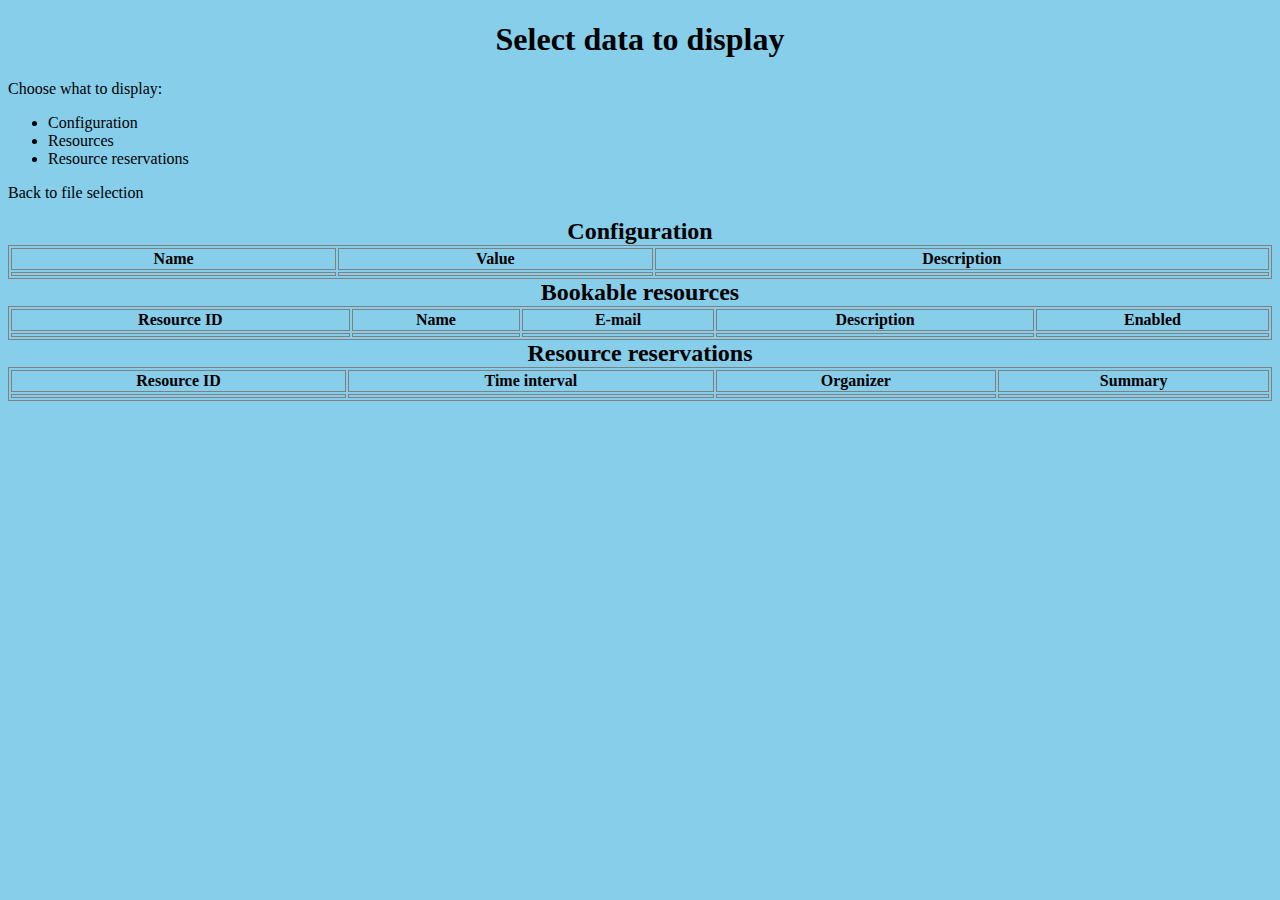
==== src/main/resources/templates/choose.html @ d47927cd "Make organizer a link and add "mailto:" to the e-mail, if not present" ====
<!DOCTYPE html>
<html xmlns:th="http://www.thymeleaf.org" lang="en">
<head profile="http://www.w3.org/2005/10/profile">
<!-- 
Copyright (C) 2022 Bogdan 'bogdro' Drozdowski, bogdro (at) users . sourceforge . net

This file is part of Meqaris (Meeting Equipment and Room Invitation System),
 software that allows booking meeting rooms and other resources using
 e-mail invitations.
Meqaris homepage: https://meqaris.sourceforge.io/

 This program is free software: you can redistribute it and/or modify
 it under the terms of the GNU Affero General Public License as published by
 the Free Software Foundation, either version 3 of the License, or
 (at your option) any later version.

 This program is distributed in the hope that it will be useful,
 but WITHOUT ANY WARRANTY; without even the implied warranty of
 MERCHANTABILITY or FITNESS FOR A PARTICULAR PURPOSE.  See the
 GNU Affero General Public License for more details.

 You should have received a copy of the GNU Affero General Public License
 along with this program.  If not, see <http://www.gnu.org/licenses/>.
-->
<meta http-equiv="Content-Type" content="text/html; charset=UTF-8" />
<meta http-equiv="Content-Language" content="en" />
<meta http-equiv="Content-Style-Type" content="text/css" />
<link rel="stylesheet" type="text/css"
	href="../static/rsrc/meqaris.css" th:href="@{/rsrc/meqaris.css}" />
<link rel="icon" type="image/svg+xml"
	href="../static/rsrc/meqaris-icon.svg" th:href="@{/rsrc/meqaris-icon.svg}">

<title>Choose what to display - Meqaris Web UI</title>

<meta name="Author" content="Bogdan Drozdowski" />
<meta name="Language" content="en" />
</head>
<body>
	<h1 class="c">Select data to display</h1>

<p>
Choose what to display:
</p>
<ul>
	<li><a th:href="${(#mvc.url('CC#choicePageGet').arg(0,chooser.FORM_PARAM_NAME_CONFIG)).build()}"
		hreflang="en">Configuration</a></li>
	<li><a th:href="${(#mvc.url('CC#choicePageGet').arg(0,chooser.FORM_PARAM_NAME_RESOURCES)).build()}"
		hreflang="en">Resources</a></li>
	<li><a th:href="${(#mvc.url('CC#choicePageGet').arg(0,chooser.FORM_PARAM_NAME_RESERVATIONS)).build()}"
		hreflang="en">Resource reservations</a></li>
</ul>
<p>
<a th:href="${(#mvc.url('IC#indexPage')).build()}" hreflang="en">Back to file selection</a>
</p>
<div th:unless="${#lists.isEmpty(__${chooser.ATTR_CONFIG}__)}">
	<table>
		<caption>Configuration</caption>
		<thead>
			<tr>
				<th>Name</th>
				<th>Value</th>
				<th>Description</th>
			</tr>
		</thead>
		<tbody>
			<tr th:each="c : ${__${chooser.ATTR_CONFIG}__}">
				<td th:text="${c.c_name}"></td>
				<td th:text="${c.c_value}"></td>
				<td th:text="${c.c_description}"></td>
			</tr>
		</tbody>
	</table>
</div>
<div th:unless="${#lists.isEmpty(__${chooser.ATTR_RES}__)}">
	<table>
		<caption>Bookable resources</caption>
		<thead>
			<tr>
				<th>Resource ID</th>
				<th>Name</th>
				<th>E-mail</th>
				<th>Description</th>
				<th>Enabled</th>
			</tr>
		</thead>
		<tbody>
			<tr th:each="r : ${__${chooser.ATTR_RES}__}">
				<td th:text="${r.r_id}"></td>
				<td th:text="${r.r_name}"></td>
				<td th:text="${r.r_email}"></td>
				<td th:text="${r.r_description}"></td>
				<td th:text="${r.r_enabled}"></td>
			</tr>
		</tbody>
	</table>
</div>
<div th:unless="${#lists.isEmpty(__${chooser.ATTR_RES_RESERV}__)}">
	<table>
		<caption>Resource reservations</caption>
		<thead>
			<tr>
				<th>Resource ID</th>
				<th>Time interval</th>
				<th>Organizer</th>
				<th>Summary</th>
			</tr>
		</thead>
		<tbody>
			<tr th:each="rr : ${__${chooser.ATTR_RES_RESERV}__}">
				<td th:text="${rr.rr_r_id}"></td>
				<td th:text="${rr.rr_interval}"></td>
				<td>
					<a href="mailto:" th:if="${rr.rr_organiser.startsWith('mailto:')}"
						th:text="${rr.rr_organiser}" th:href="${rr.rr_organiser}"></a>
					<a href="mailto:" th:if="${not rr.rr_organiser.startsWith('mailto:')}"
						th:text="${rr.rr_organiser}" th:href="'mailto:' + ${rr.rr_organiser}"></a>
				</td>
				<td th:text="${rr.rr_summary}"></td>
			</tr>
		</tbody>
	</table>
</div>
</body>
</html>
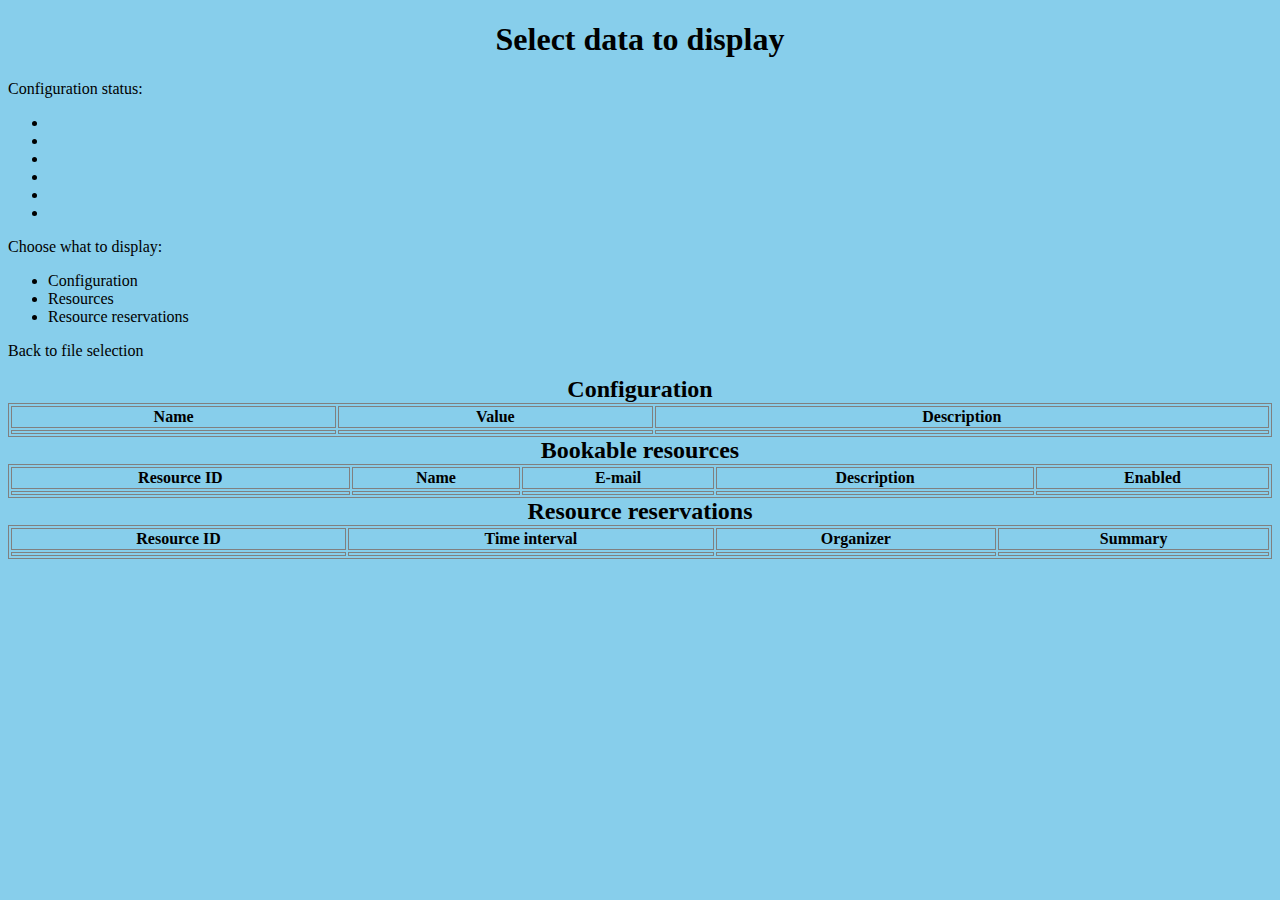
==== commit 6ea6af63: "Display configuration status" ====
--- a/src/main/resources/templates/choose.html
+++ b/src/main/resources/templates/choose.html
@@ -38,6 +38,17 @@
 <body>
 	<h1 class="c">Select data to display</h1>
 
+<p th:unless="${#lists.isEmpty(status)}">
+Configuration status:
+</p>
+<ul th:unless="${#lists.isEmpty(status)}">
+ <li th:text="${status.cfgFileMsg}"></li>
+ <li th:text="${status.cfgMsg}"></li>
+ <li th:text="${status.log4PerlFileMsg}"></li>
+ <li th:text="${status.sqlDirMsg}"></li>
+ <li th:text="${status.lockDirMsg}"></li>
+ <li th:text="${status.dbConnMsg}"></li>
+</ul>
 <p>
 Choose what to display:
 </p>
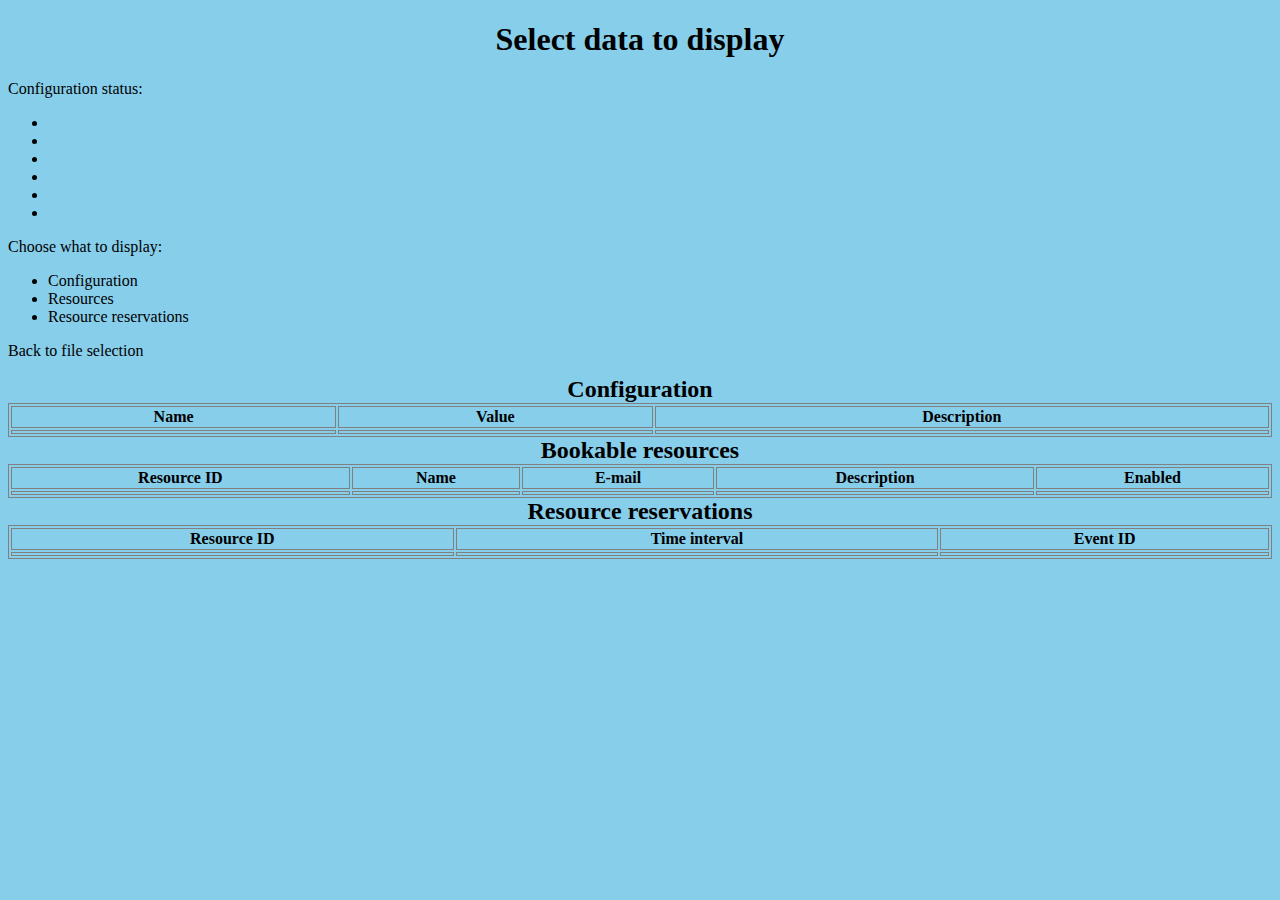
==== commit 37b34605: "Update web page after db changes" ====
--- a/src/main/resources/templates/choose.html
+++ b/src/main/resources/templates/choose.html
@@ -112,21 +112,14 @@
 			<tr>
 				<th>Resource ID</th>
 				<th>Time interval</th>
-				<th>Organizer</th>
-				<th>Summary</th>
+				<th>Event ID</th>
 			</tr>
 		</thead>
 		<tbody>
 			<tr th:each="rr : ${__${chooser.ATTR_RES_RESERV}__}">
 				<td th:text="${rr.rr_r_id}"></td>
 				<td th:text="${rr.rr_interval}"></td>
-				<td>
-					<a href="mailto:" th:if="${rr.rr_organiser.startsWith('mailto:')}"
-						th:text="${rr.rr_organiser}" th:href="${rr.rr_organiser}"></a>
-					<a href="mailto:" th:if="${not rr.rr_organiser.startsWith('mailto:')}"
-						th:text="${rr.rr_organiser}" th:href="'mailto:' + ${rr.rr_organiser}"></a>
-				</td>
-				<td th:text="${rr.rr_summary}"></td>
+				<td th:text="${rr.rr_e_id}"></td>
 			</tr>
 		</tbody>
 	</table>
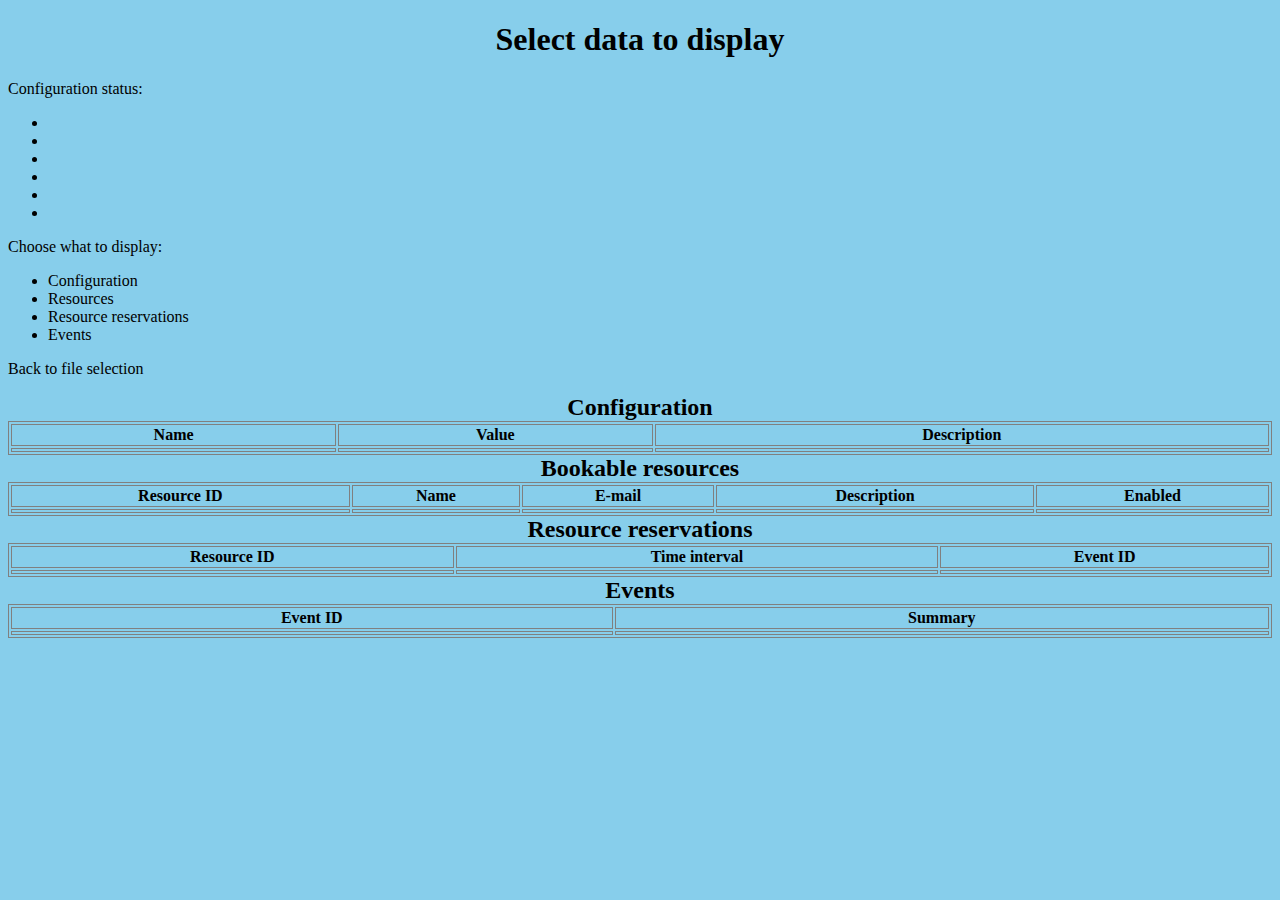
==== commit 26b6d1df: "Add events to display" ====
--- a/src/main/resources/templates/choose.html
+++ b/src/main/resources/templates/choose.html
@@ -59,6 +59,8 @@
 		hreflang="en">Resources</a></li>
 	<li><a th:href="${(#mvc.url('CC#choicePageGet').arg(0,chooser.FORM_PARAM_NAME_RESERVATIONS)).build()}"
 		hreflang="en">Resource reservations</a></li>
+	<li><a th:href="${(#mvc.url('CC#choicePageGet').arg(0,chooser.FORM_PARAM_NAME_EVENTS)).build()}"
+		hreflang="en">Events</a></li>
 </ul>
 <p>
 <a th:href="${(#mvc.url('IC#indexPage')).build()}" hreflang="en">Back to file selection</a>
@@ -124,5 +126,22 @@
 		</tbody>
 	</table>
 </div>
+<div th:unless="${#lists.isEmpty(__${chooser.ATTR_EVENTS}__)}">
+	<table>
+		<caption>Events</caption>
+		<thead>
+			<tr>
+				<th>Event ID</th>
+				<th>Summary</th>
+			</tr>
+		</thead>
+		<tbody>
+			<tr th:each="ev : ${__${chooser.ATTR_EVENTS}__}">
+				<td th:text="${ev.e_id}"></td>
+				<td th:text="${ev.e_summary}"></td>
+			</tr>
+		</tbody>
+	</table>
+</div>
 </body>
 </html>
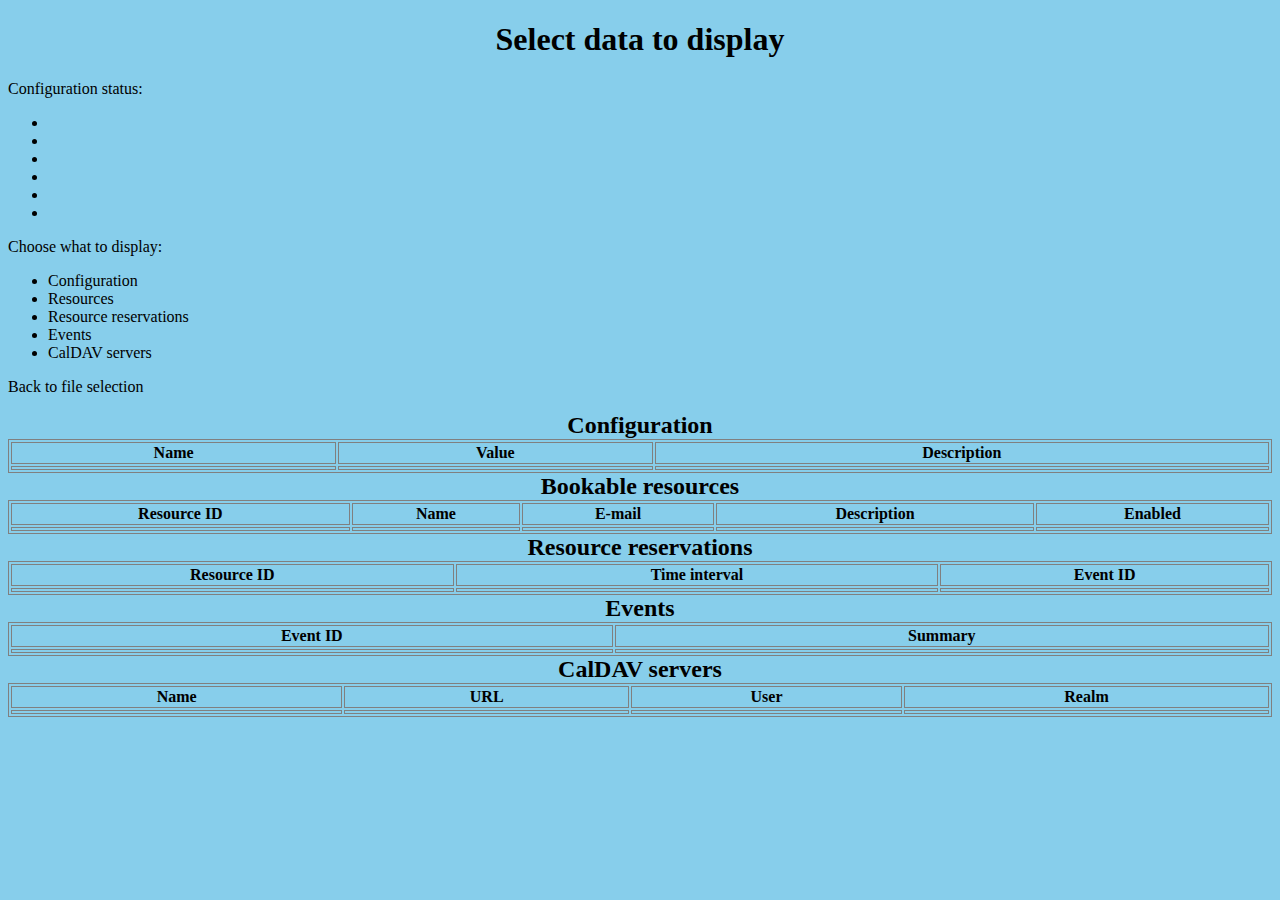
==== commit 77c6ca59: "Add support for CalDAV servers" ====
--- a/src/main/resources/templates/choose.html
+++ b/src/main/resources/templates/choose.html
@@ -61,6 +61,8 @@
 		hreflang="en">Resource reservations</a></li>
 	<li><a th:href="${(#mvc.url('CC#choicePageGet').arg(0,chooser.FORM_PARAM_NAME_EVENTS)).build()}"
 		hreflang="en">Events</a></li>
+	<li><a th:href="${(#mvc.url('CC#choicePageGet').arg(0,chooser.FORM_PARAM_NAME_CALDAV_SERVERS)).build()}"
+		hreflang="en">CalDAV servers</a></li>
 </ul>
 <p>
 <a th:href="${(#mvc.url('IC#indexPage')).build()}" hreflang="en">Back to file selection</a>
@@ -143,5 +145,26 @@
 		</tbody>
 	</table>
 </div>
+<div th:unless="${#lists.isEmpty(__${chooser.ATTR_CALDAV_SERVERS}__)}">
+	<table>
+		<caption>CalDAV servers</caption>
+		<thead>
+			<tr>
+				<th>Name</th>
+				<th>URL</th>
+				<th>User</th>
+				<th>Realm</th>
+			</tr>
+		</thead>
+		<tbody>
+			<tr th:each="srv : ${__${chooser.ATTR_CALDAV_SERVERS}__}">
+				<td th:text="${srv.cals_name}"></td>
+				<td th:text="${srv.cals_url}"></td>
+				<td th:text="${srv.cals_username}"></td>
+				<td th:text="${srv.cals_realm}"></td>
+			</tr>
+		</tbody>
+	</table>
+</div>
 </body>
 </html>
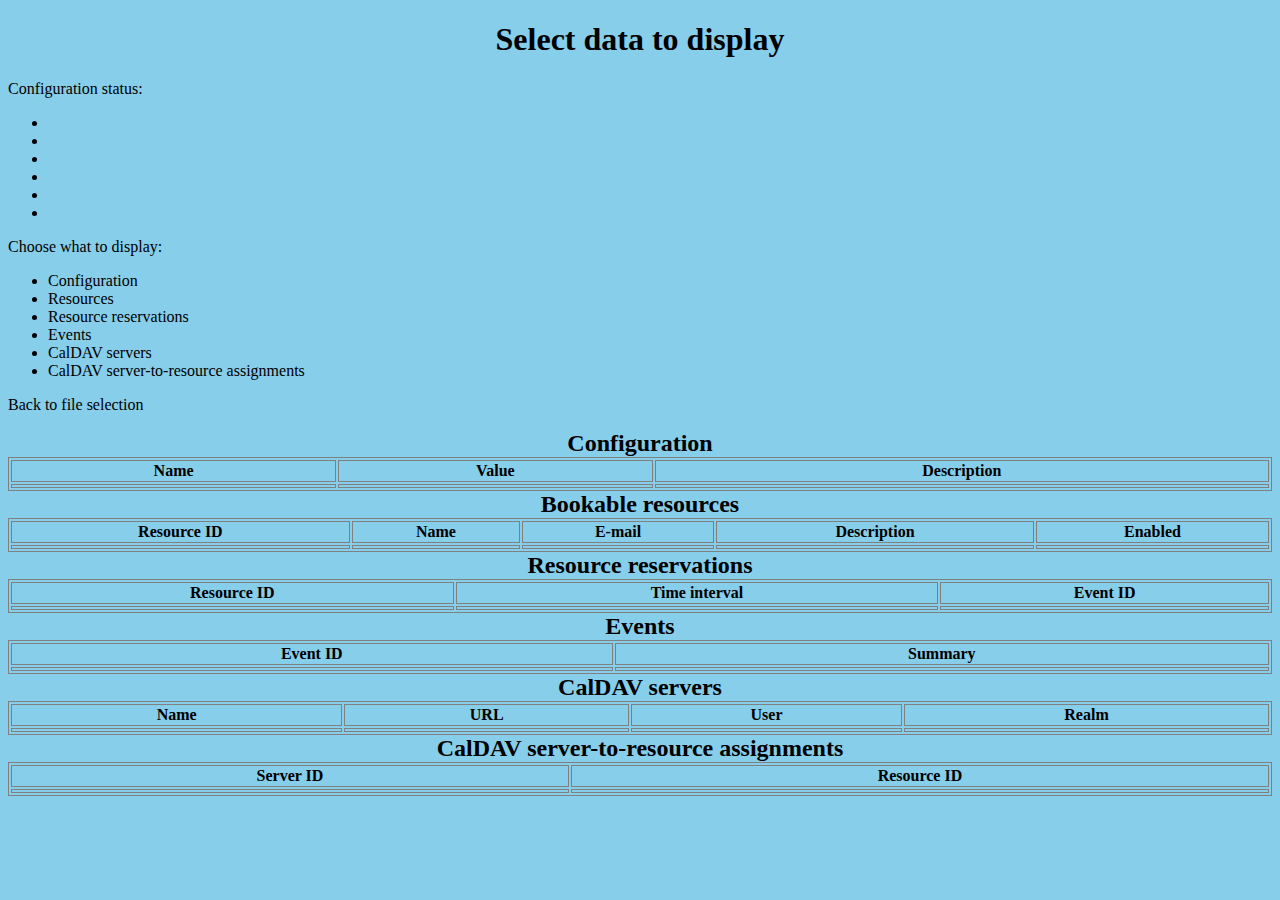
==== commit fd70ed34: "Add CalDAV server-to-resource mapping support" ====
--- a/src/main/resources/templates/choose.html
+++ b/src/main/resources/templates/choose.html
@@ -63,6 +63,8 @@
 		hreflang="en">Events</a></li>
 	<li><a th:href="${(#mvc.url('CC#choicePageGet').arg(0,chooser.FORM_PARAM_NAME_CALDAV_SERVERS)).build()}"
 		hreflang="en">CalDAV servers</a></li>
+	<li><a th:href="${(#mvc.url('CC#choicePageGet').arg(0,chooser.FORM_PARAM_NAME_CALDAV_SERVERS_RES)).build()}"
+		hreflang="en">CalDAV server-to-resource assignments</a></li>
 </ul>
 <p>
 <a th:href="${(#mvc.url('IC#indexPage')).build()}" hreflang="en">Back to file selection</a>
@@ -166,5 +168,22 @@
 		</tbody>
 	</table>
 </div>
+<div th:unless="${#lists.isEmpty(__${chooser.ATTR_CALDAV_SERVERS_RES}__)}">
+	<table>
+		<caption>CalDAV server-to-resource assignments</caption>
+		<thead>
+			<tr>
+				<th>Server ID</th>
+				<th>Resource ID</th>
+			</tr>
+		</thead>
+		<tbody>
+			<tr th:each="csr : ${__${chooser.ATTR_CALDAV_SERVERS_RES}__}">
+				<td th:text="${csr.calres_cals_id}"></td>
+				<td th:text="${csr.calres_r_id}"></td>
+			</tr>
+		</tbody>
+	</table>
+</div>
 </body>
 </html>
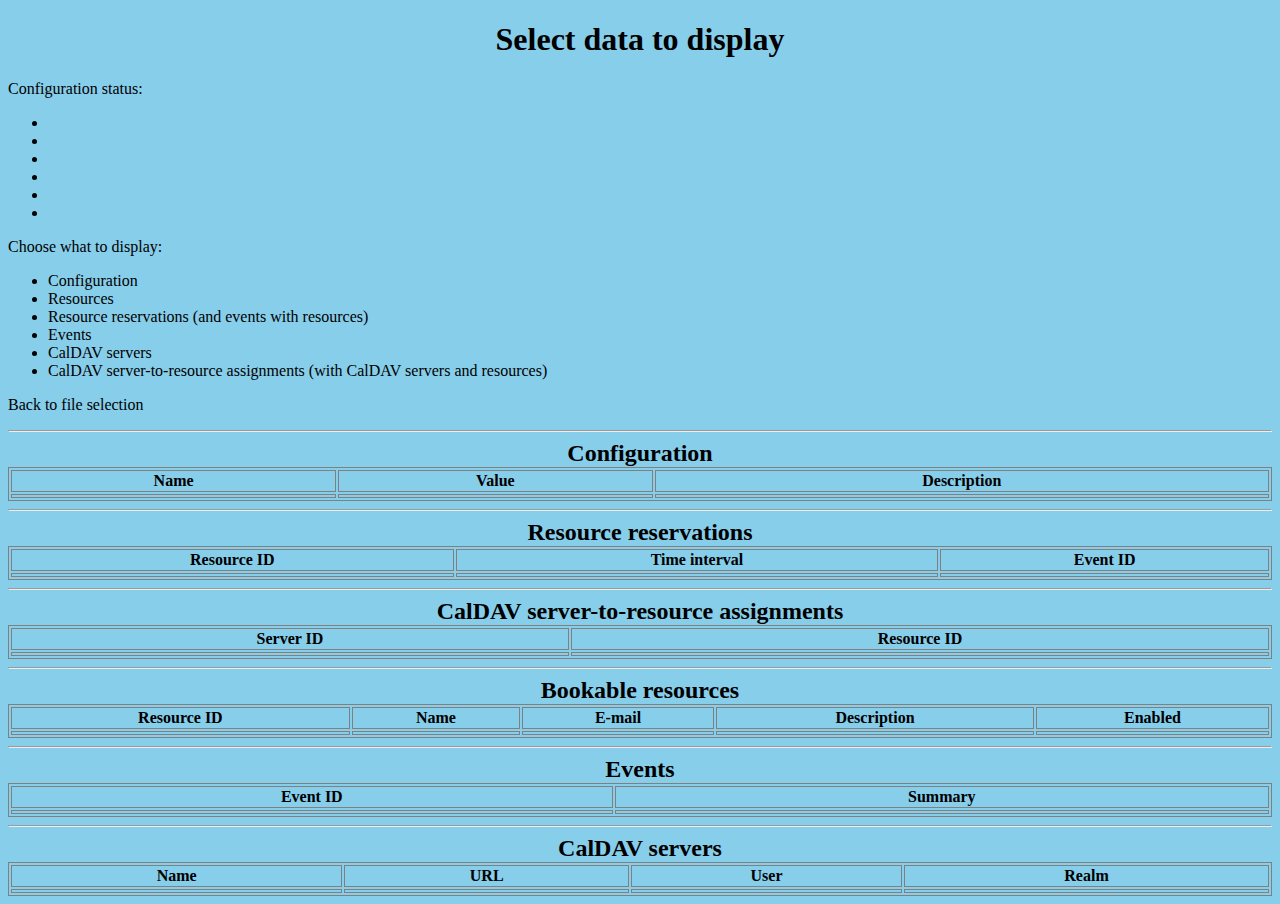
==== commit add6506f: "View related data with the queried data" ====
--- a/src/main/resources/templates/choose.html
+++ b/src/main/resources/templates/choose.html
@@ -2,7 +2,7 @@
 <html xmlns:th="http://www.thymeleaf.org" lang="en">
 <head profile="http://www.w3.org/2005/10/profile">
 <!-- 
-Copyright (C) 2022 Bogdan 'bogdro' Drozdowski, bogdro (at) users . sourceforge . net
+Copyright (C) 2022-2023 Bogdan 'bogdro' Drozdowski, bogdro (at) users . sourceforge . net
 
 This file is part of Meqaris (Meeting Equipment and Room Invitation System),
  software that allows booking meeting rooms and other resources using
@@ -58,18 +58,19 @@
 	<li><a th:href="${(#mvc.url('CC#choicePageGet').arg(0,chooser.FORM_PARAM_NAME_RESOURCES)).build()}"
 		hreflang="en">Resources</a></li>
 	<li><a th:href="${(#mvc.url('CC#choicePageGet').arg(0,chooser.FORM_PARAM_NAME_RESERVATIONS)).build()}"
-		hreflang="en">Resource reservations</a></li>
+		hreflang="en">Resource reservations (and events with resources)</a></li>
 	<li><a th:href="${(#mvc.url('CC#choicePageGet').arg(0,chooser.FORM_PARAM_NAME_EVENTS)).build()}"
 		hreflang="en">Events</a></li>
 	<li><a th:href="${(#mvc.url('CC#choicePageGet').arg(0,chooser.FORM_PARAM_NAME_CALDAV_SERVERS)).build()}"
 		hreflang="en">CalDAV servers</a></li>
 	<li><a th:href="${(#mvc.url('CC#choicePageGet').arg(0,chooser.FORM_PARAM_NAME_CALDAV_SERVERS_RES)).build()}"
-		hreflang="en">CalDAV server-to-resource assignments</a></li>
+		hreflang="en">CalDAV server-to-resource assignments (with CalDAV servers and resources)</a></li>
 </ul>
 <p>
 <a th:href="${(#mvc.url('IC#indexPage')).build()}" hreflang="en">Back to file selection</a>
 </p>
 <div th:unless="${#lists.isEmpty(__${chooser.ATTR_CONFIG}__)}">
+	<hr />
 	<table>
 		<caption>Configuration</caption>
 		<thead>
@@ -88,7 +89,46 @@
 		</tbody>
 	</table>
 </div>
+<div th:unless="${#lists.isEmpty(__${chooser.ATTR_RES_RESERV}__)}">
+	<hr />
+	<table>
+		<caption>Resource reservations</caption>
+		<thead>
+			<tr>
+				<th>Resource ID</th>
+				<th>Time interval</th>
+				<th>Event ID</th>
+			</tr>
+		</thead>
+		<tbody>
+			<tr th:each="rr : ${__${chooser.ATTR_RES_RESERV}__}">
+				<td th:text="${rr.rr_r_id}"></td>
+				<td th:text="${rr.rr_interval}"></td>
+				<td th:text="${rr.rr_e_id}"></td>
+			</tr>
+		</tbody>
+	</table>
+</div>
+<div th:unless="${#lists.isEmpty(__${chooser.ATTR_CALDAV_SERVERS_RES}__)}">
+	<hr />
+	<table>
+		<caption>CalDAV server-to-resource assignments</caption>
+		<thead>
+			<tr>
+				<th>Server ID</th>
+				<th>Resource ID</th>
+			</tr>
+		</thead>
+		<tbody>
+			<tr th:each="csr : ${__${chooser.ATTR_CALDAV_SERVERS_RES}__}">
+				<td th:text="${csr.calres_cals_id}"></td>
+				<td th:text="${csr.calres_r_id}"></td>
+			</tr>
+		</tbody>
+	</table>
+</div>
 <div th:unless="${#lists.isEmpty(__${chooser.ATTR_RES}__)}">
+	<hr />
 	<table>
 		<caption>Bookable resources</caption>
 		<thead>
@@ -111,26 +151,8 @@
 		</tbody>
 	</table>
 </div>
-<div th:unless="${#lists.isEmpty(__${chooser.ATTR_RES_RESERV}__)}">
-	<table>
-		<caption>Resource reservations</caption>
-		<thead>
-			<tr>
-				<th>Resource ID</th>
-				<th>Time interval</th>
-				<th>Event ID</th>
-			</tr>
-		</thead>
-		<tbody>
-			<tr th:each="rr : ${__${chooser.ATTR_RES_RESERV}__}">
-				<td th:text="${rr.rr_r_id}"></td>
-				<td th:text="${rr.rr_interval}"></td>
-				<td th:text="${rr.rr_e_id}"></td>
-			</tr>
-		</tbody>
-	</table>
-</div>
 <div th:unless="${#lists.isEmpty(__${chooser.ATTR_EVENTS}__)}">
+	<hr />
 	<table>
 		<caption>Events</caption>
 		<thead>
@@ -148,6 +170,7 @@
 	</table>
 </div>
 <div th:unless="${#lists.isEmpty(__${chooser.ATTR_CALDAV_SERVERS}__)}">
+	<hr />
 	<table>
 		<caption>CalDAV servers</caption>
 		<thead>
@@ -168,22 +191,5 @@
 		</tbody>
 	</table>
 </div>
-<div th:unless="${#lists.isEmpty(__${chooser.ATTR_CALDAV_SERVERS_RES}__)}">
-	<table>
-		<caption>CalDAV server-to-resource assignments</caption>
-		<thead>
-			<tr>
-				<th>Server ID</th>
-				<th>Resource ID</th>
-			</tr>
-		</thead>
-		<tbody>
-			<tr th:each="csr : ${__${chooser.ATTR_CALDAV_SERVERS_RES}__}">
-				<td th:text="${csr.calres_cals_id}"></td>
-				<td th:text="${csr.calres_r_id}"></td>
-			</tr>
-		</tbody>
-	</table>
-</div>
 </body>
 </html>
